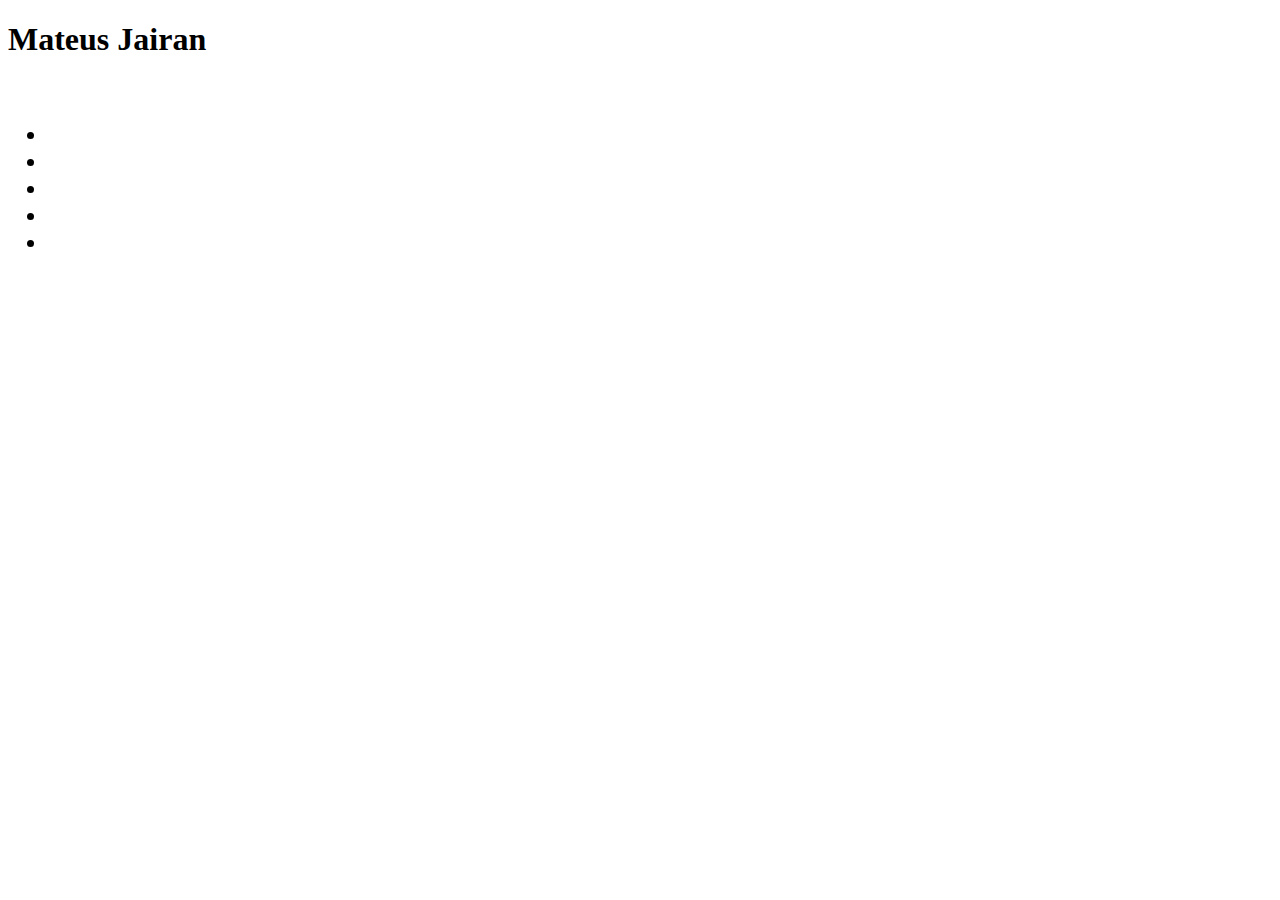
==== sobreMim.html @ c5791160 "alterações na descrição das listas" ====
<!DOCTYPE html>
<html lang="en">
<head>
    <meta charset="UTF-8">
    <meta name="viewport" content="width=device-width, initial-scale=1.0">
    <title>Document</title>
</head>
<body>
    <H1>Mateus Jairan</H1>
    <img src="" alt="">
    <h2>
        <ul>
            <li></li>
            <li></li>
            <li></li>
            <li></li>
            <li></li>
        </ul>
    </h2>
</body>
</html>
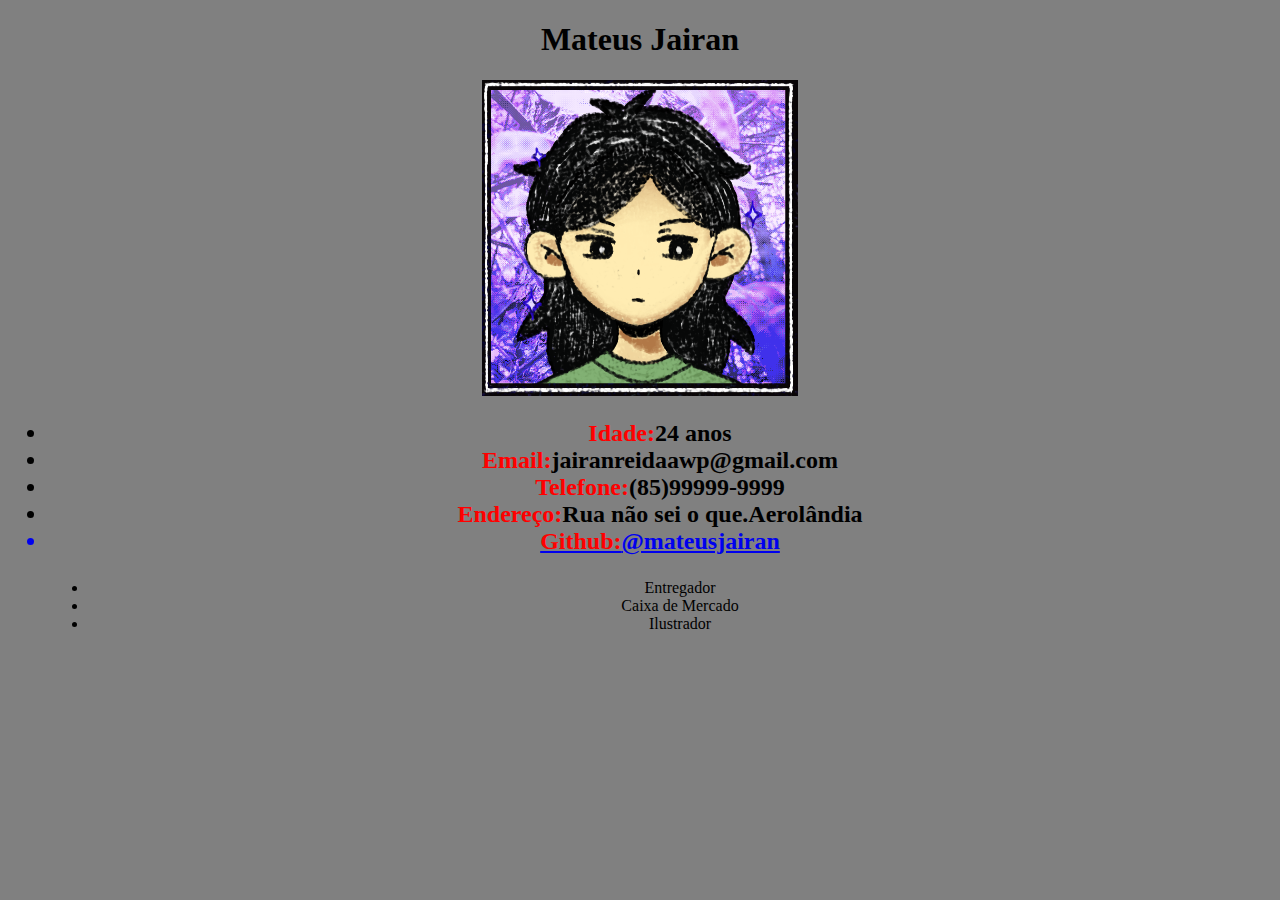
==== commit 359bcf38: "exemplo de quebra de linha" ====
--- a/sobreMim.html
+++ b/sobreMim.html
@@ -4,18 +4,27 @@
     <meta charset="UTF-8">
     <meta name="viewport" content="width=device-width, initial-scale=1.0">
     <title>Document</title>
+    <link rel="stylesheet" href="style.css">
 </head>
 <body>
     <H1>Mateus Jairan</H1>
-    <img src="" alt="">
+    <img src="download20240603160134.png" alt="avatar de Mateus">
     <h2>
         <ul>
-            <li></li>
-            <li></li>
-            <li></li>
-            <li></li>
-            <li></li>
+            <li><span>Idade:</span>24 anos</li>
+            <li><span>Email:</span>jairanreidaawp@gmail.com</li>
+            <li><span>Telefone:</span>(85)99999-9999</li>
+            <li><span>Endereço:</span>Rua não sei o que.Aerolândia</li>
+            <a href="https://github.com/mateusjairan"><li><span>Github:</span>@mateusjairan</li></a>
         </ul>
     </h2>
+    
+    <dd>
+        <ul>
+        <li>Entregador</li>
+        <li>Caixa de Mercado</li>
+        <li>Ilustrador</li>
+        </ul>
+    </dd>
 </body>
 </html>--- a/style.css
+++ b/style.css
@@ -0,0 +1,22 @@
+body{
+    background-color: gray;
+}
+
+h1{
+    text-align: center;
+}
+
+img{
+    width: 25%;
+    display: flex;
+    margin-left: auto;
+    margin-right: auto;
+}
+span{
+    color: red;
+}
+
+ul{
+   
+    text-align: center;
+}
